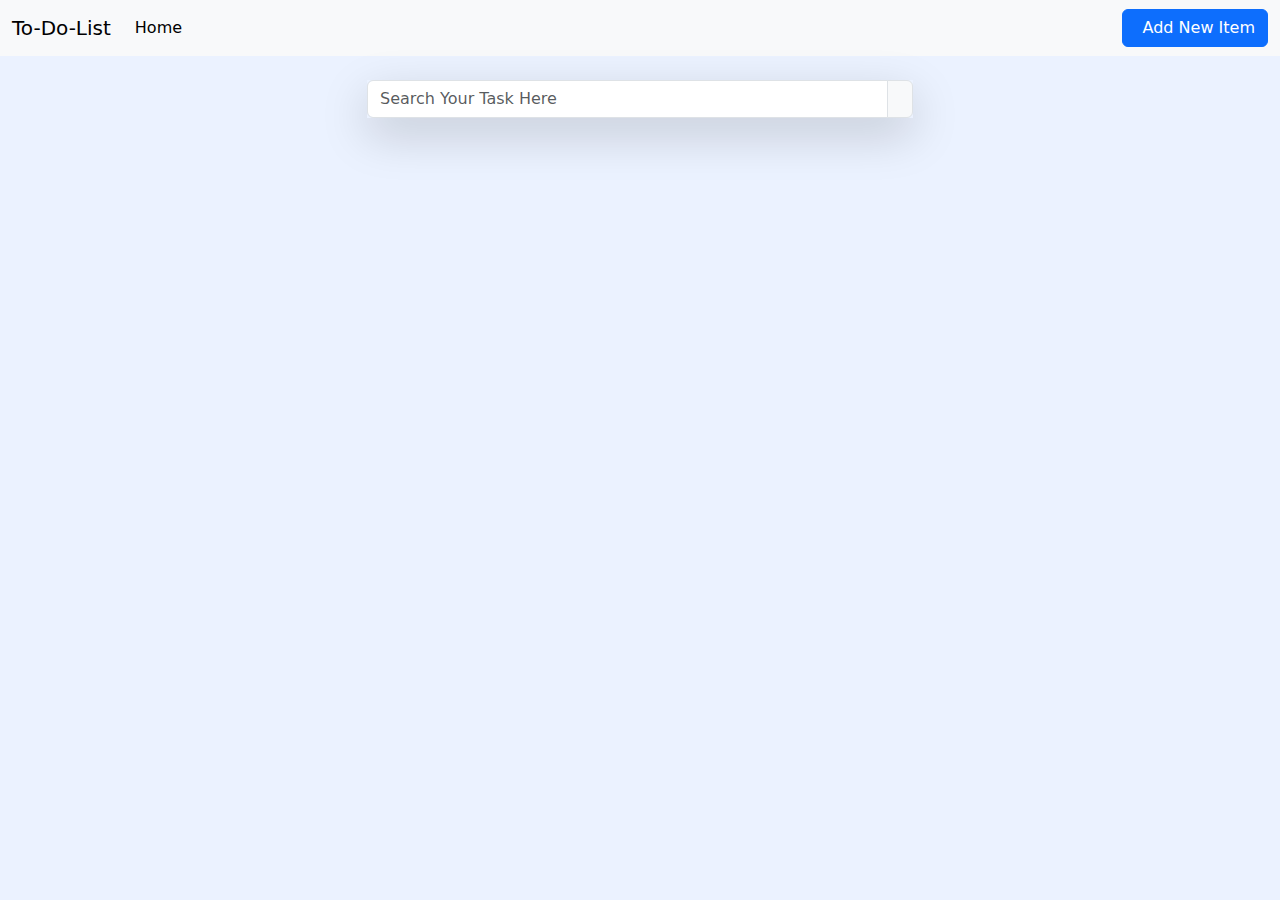
==== boot.html @ 6fa289b1 "day2" ====
<!DOCTYPE html>
<html lang="en">
<head>
  <meta charset="UTF-8">
  <meta name="viewport" content="width=device-width, initial-scale=1.0"/>
  <title>To Do Application</title>
  <!-- Custom css-->
  <link rel="stylesheet" href="boot.css"/>
  <!-- Bootstrap CSS-->
  <link href="https://cdn.jsdelivr.net/npm/bootstrap@5.3.3/dist/css/bootstrap.min.css" 
  rel="stylesheet" 
  integrity="sha384-QWTKZyjpPEjISv5WaRU9OFeRpok6YctnYmDr5pNlyT2bRjXh0JMhjY6hW+ALEwIH" 
  crossorigin="anonymous"/>

  <!-- Font Awesome -->
  <link rel="stylesheet" href="https://cdnjs.cloudflare.com/ajax/libs/font-awesome/6.6.0/css/all.min.css" 
  integrity="sha512-Kc323vGBEqzTmouAECnVceyQqyqdsSiqLQISBL29aUW4U/M7pSPA/gEUZQqv1cwx4OnYxTxve5UMg5GT6L4JJg==" 
  crossorigin="anonymous" 
  referrerpolicy="no-referrer"/>

</head>
<body>
  <!-- Add new button on mobile-->
  <div class="add_new_btn_mobile_only">
    <button 
          class="btn btn-primary d-flex gap-2 justify-content-center align-items-center" 
          type="submit" 
          data-bs-toggle="modal" 
          data-bs-target="#addnewModal">
          <i class="fa-solid fa-plus"></i>Add New Item</button>
   </div>
  <!-- Add new modelModal -->
  <div class="modal fade" id="addnewModal" tabindex="-1" aria-labelledby="exampleModalLabel" aria-hidden="true">
    <div class="modal-dialog modal-dialog-centered">
      <div class="modal-content">
        <div class="modal-header">
          <h1 class="modal-title fs-5" id="addnewModalLabel">Add New Task </h1>
          <button 
          type="button" 
          class="btn-close" 
          data-bs-dismiss="modal" 
          aria-label="Close"></button>
        </div>
        <div class="modal-body">
          <form>
            <div class="mb-3">
              <label for="imageurl" class="form-label">Image URL</label>
              <input type="email" 
              class="form-control" 
              id="imageurl" 
              aria-describedby="imageHelp"
              placeholder="https://google.com/">
              <div id="imageHelp" class="form-text">It's a optional field</div>
            </div>

            <div class="mb-3">
              <label for="Tasktitle" class="form-label">Task Title</label>
              <input type="text" class="form-control" id="Tasktitle" placeholder="Task Title" required/>
            </div>

            <div class="mb-3">
              <label for="tags" class="form-label">Task Type</label>
              <input type="text" class="form-control" id="tags" placeholder="Task Type" required/>
            </div>

            <div class="mb-3">
              <label for="taskdescription" class="form-label">Task Description</label>
              <textarea
              type="text" 
              class="form-control" 
              id="Tasktitle" 
              placeholder="Task Description"
              required
              ></textarea>
            </div>

          </form>
        </div>
        <div class="modal-footer">
          <button type="button" class="btn btn-secondary" data-bs-dismiss="modal">Close</button>
          <button type="button" class="btn btn-primary">Save changes</button>
        </div>
      </div>
    </div>
  </div>
    <!-- Navition -->
   <nav class="navbar navbar-expand-lg bg-body-tertiary">
      <div class="container-fluid">
        <a class="navbar-brand" href="#">To-Do-List</a>
        <button class="navbar-toggler" 
        type="button" 
        data-bs-toggle="collapse" 
        data-bs-target="#navbarSupportedContent" 
        aria-controls="navbarSupportedContent" 
        aria-expanded="false" 
        aria-label="Toggle navigation">
          <span class="navbar-toggler-icon"></span>
        </button>
        <div class="collapse navbar-collapse" id="navbarSupportedContent">
          <ul class="navbar-nav me-auto mb-2 mb-lg-0">
            <li class="nav-item">
              <a class="nav-link active" aria-current="page" href="#">Home</a>
            </li>
          </ul>
          <button 
          class="btn btn-primary d-flex gap-2 justify-content-center align-items-center" 
          type="submit" 
          data-bs-toggle="modal" 
          data-bs-target="#addnewModal">
          <i class="fa-solid fa-plus"></i>Add New Item</button>
        </div>
      </div>
    </nav>
    
    <!-- search container-->
    <div class="container">
      <section class="mt-4">
        <div class="row justify-content-center">
          <div class="col-md-6">
            <div class="input-group flex-rowwrap shadow-lg">
              <input type="search"
              class="form-control" 
              placeholder="Search Your Task Here" 
              aria-label="Username" 
              aria-describedby="addon wrapping">
              <span class="input-group-text" id="addon wrapping"><i class="fa-solid fa-magnifying-glass"></i></span>
            </div>
          </div>
        </div>
      </section>
      <section class="mt-4">
        <div class="row task_contents">
        </div>
      </section>
    </div>
    <!-- Custom JS-->
    <script> src="boot.js" </script>
    <!-- Bootstrap-->
    <script src="https://cdn.jsdelivr.net/npm/bootstrap@5.3.3/dist/js/bootstrap.bundle.min.js" 
    integrity="sha384-YvpcrYf0tY3lHB60NNkmXc5s9fDVZLESaAA55NDzOxhy9GkcIdslK1eN7N6jIeHz" 
    crossorigin="anonymous"></script>
  </body>
  </html>
---- boot.css ----
*{
    margin: 0;
    padding: 0;
}

body{
    background-color: #ebf2ff !important;
}

.add_new_btn_mobile_only{
    position: fixed;
    bottom: 0;
    right: 0;
    padding: 15px 10px;
    background: white;
    width: 100%;
    z-index: 1;
}

@media only screen and (min-width: 700px){
    .add_new_btn_mobile_only{
        display: none;
    }
}
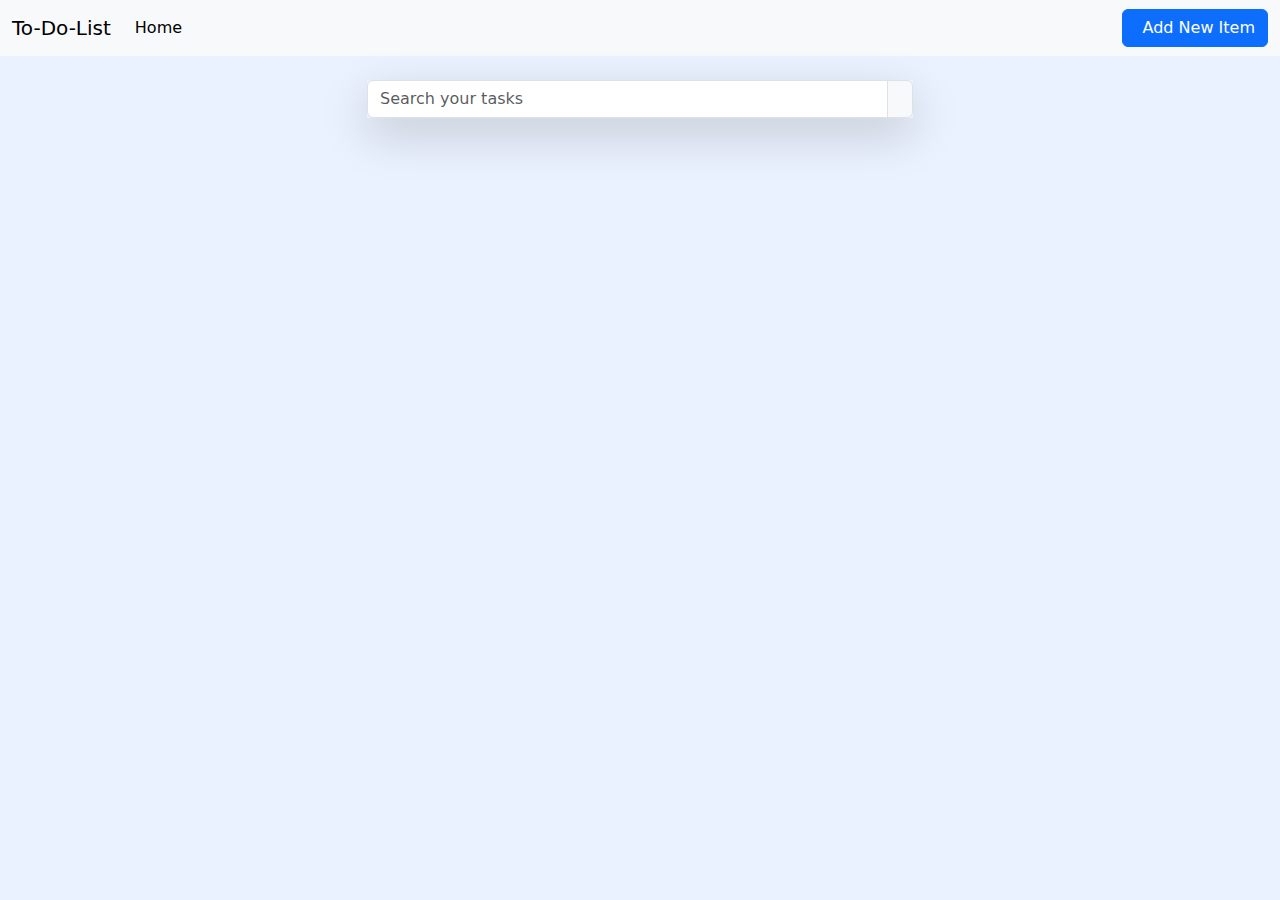
==== commit f911139d: "finalday" ====
--- a/boot.html
+++ b/boot.html
@@ -1,99 +1,147 @@
 <!DOCTYPE html>
 <html lang="en">
-<head>
-  <meta charset="UTF-8">
-  <meta name="viewport" content="width=device-width, initial-scale=1.0"/>
-  <title>To Do Application</title>
-  <!-- Custom css-->
-  <link rel="stylesheet" href="boot.css"/>
-  <!-- Bootstrap CSS-->
-  <link href="https://cdn.jsdelivr.net/npm/bootstrap@5.3.3/dist/css/bootstrap.min.css" 
-  rel="stylesheet" 
-  integrity="sha384-QWTKZyjpPEjISv5WaRU9OFeRpok6YctnYmDr5pNlyT2bRjXh0JMhjY6hW+ALEwIH" 
-  crossorigin="anonymous"/>
-
-  <!-- Font Awesome -->
-  <link rel="stylesheet" href="https://cdnjs.cloudflare.com/ajax/libs/font-awesome/6.6.0/css/all.min.css" 
-  integrity="sha512-Kc323vGBEqzTmouAECnVceyQqyqdsSiqLQISBL29aUW4U/M7pSPA/gEUZQqv1cwx4OnYxTxve5UMg5GT6L4JJg==" 
-  crossorigin="anonymous" 
-  referrerpolicy="no-referrer"/>
-
-</head>
-<body>
-  <!-- Add new button on mobile-->
-  <div class="add_new_btn_mobile_only">
-    <button 
-          class="btn btn-primary d-flex gap-2 justify-content-center align-items-center" 
-          type="submit" 
-          data-bs-toggle="modal" 
-          data-bs-target="#addnewModal">
-          <i class="fa-solid fa-plus"></i>Add New Item</button>
-   </div>
-  <!-- Add new modelModal -->
-  <div class="modal fade" id="addnewModal" tabindex="-1" aria-labelledby="exampleModalLabel" aria-hidden="true">
-    <div class="modal-dialog modal-dialog-centered">
-      <div class="modal-content">
-        <div class="modal-header">
-          <h1 class="modal-title fs-5" id="addnewModalLabel">Add New Task </h1>
-          <button 
-          type="button" 
-          class="btn-close" 
-          data-bs-dismiss="modal" 
-          aria-label="Close"></button>
-        </div>
-        <div class="modal-body">
-          <form>
-            <div class="mb-3">
-              <label for="imageurl" class="form-label">Image URL</label>
-              <input type="email" 
-              class="form-control" 
-              id="imageurl" 
-              aria-describedby="imageHelp"
-              placeholder="https://google.com/">
-              <div id="imageHelp" class="form-text">It's a optional field</div>
-            </div>
-
-            <div class="mb-3">
-              <label for="Tasktitle" class="form-label">Task Title</label>
-              <input type="text" class="form-control" id="Tasktitle" placeholder="Task Title" required/>
-            </div>
-
-            <div class="mb-3">
-              <label for="tags" class="form-label">Task Type</label>
-              <input type="text" class="form-control" id="tags" placeholder="Task Type" required/>
-            </div>
-
-            <div class="mb-3">
-              <label for="taskdescription" class="form-label">Task Description</label>
-              <textarea
-              type="text" 
-              class="form-control" 
-              id="Tasktitle" 
-              placeholder="Task Description"
-              required
-              ></textarea>
-            </div>
-
-          </form>
-        </div>
-        <div class="modal-footer">
-          <button type="button" class="btn btn-secondary" data-bs-dismiss="modal">Close</button>
-          <button type="button" class="btn btn-primary">Save changes</button>
+  <head>
+    <meta charset="UTF-8" />
+    <meta name="viewport" content="width=device-width, initial-scale=1.0" />
+    <title>To Do Applicayion</title>
+    <!-- Custom CSS -->
+    <link rel="stylesheet" href="boot.css" />
+    <!-- Bootstrap CSS -->
+    <link
+      href="https://cdn.jsdelivr.net/npm/bootstrap@5.3.3/dist/css/bootstrap.min.css"
+      rel="stylesheet"
+      integrity="sha384-QWTKZyjpPEjISv5WaRU9OFeRpok6YctnYmDr5pNlyT2bRjXh0JMhjY6hW+ALEwIH"
+      crossorigin="anonymous"
+    />
+
+    <!-- Font Awesome CDN -->
+    <link
+      rel="stylesheet"
+      href="https://cdnjs.cloudflare.com/ajax/libs/font-awesome/6.5.2/css/all.min.css"
+      integrity="sha512-SnH5WK+bZxgPHs44uWIX+LLJAJ9/2PkPKZ5QiAj6Ta86w+fsb2TkcmfRyVX3pBnMFcV7oQPJkl9QevSCWr3W6A=="
+      crossorigin="anonymous"
+      referrerpolicy="no-referrer"/>
+  </head>
+
+  <body onload="loadInitialData()">
+    <!-- Add New Button on Mobile -->
+    <div class="add__new__btn__mobile__only">
+      <button
+        class="btn btn-primary d-flex gap-2 justify-content-center align-items-center"
+        type="submit"
+        data-bs-toggle="modal"
+        data-bs-target="#addNewModal">
+        <i class="fa-solid fa-plus"></i>Add New Item</button>
+    </div>
+
+    <!-- Add New Modal -->
+    <div class="modal fade" id="addNewModal" tabindex="-1" aria-labelledby="addNewModalLabel" aria-hidden="true">
+      <div class="modal-dialog modal-dialog-centered">
+        <div class="modal-content">
+          <div class="modal-header">
+            <h1 class="modal-title fs-5" id="addNewModalLabel">Add New Task</h1>
+            <button
+              type="button"
+              class="btn-close"
+              data-bs-dismiss="modal"
+              aria-label="Close"
+            ></button>
+          </div>
+          <div class="modal-body">
+            <form>
+              <div class="mb-3">
+                <label for="imageUrl" class="form-label">Image URL</label>
+                <input
+                  type="url"
+                  class="form-control"
+                  id="imageUrl"
+                  aria-describedby="imageHelp"
+                  placeholder="https://google.com/"
+                />
+                <div id="imageHelp" class="form-text">Its a optional filed</div>
+              </div>
+
+              <div class="mb-3">
+                <label for="taskTitle" class="form-label">Task Title</label>
+                <input type="text" class="form-control" id="taskTitle" placeholder="Task Title" required/>
+              </div>
+
+              <div class="mb-3">
+                <label for="tags" class="form-label">Task Type</label>
+                <input type="text" class="form-control" id="tags" placeholder="Task Type" required/>
+              </div>
+
+              <div class="mb-3">
+                <label for="taskDescription" class="form-label"
+                  >Task Description</label
+                >
+                <textarea
+                  type="text"
+                  class="form-control"
+                  id="taskDescription"
+                  placeholder="Task Description"
+                  required
+                ></textarea>
+              </div>
+
+            </form>
+          </div>
+          <div class="modal-footer">
+            <button type="button" class="btn btn-secondary" data-bs-dismiss="modal">Close</button>
+            <button
+              type="button"
+              class="btn btn-primary"
+              onclick="handleSubmit()"
+            >
+            Save changes
+            </button>
+          </div>
         </div>
       </div>
     </div>
-  </div>
+
+    <!-- Button trigger modal -->
+    <!-- <button
+      type="button"
+      class="btn btn-primary"
+      data-bs-toggle="modal"
+      data-bs-target="#showTask"
+    >
+      Launch demo modal
+    </button> -->
+
+    <!-- Show Task Modal -->
+    <div class="modal fade"
+      id="showTask"
+      tabindex="-1"
+      aria-labelledby="showTaskLabel"
+      aria-hidden="true">
+      <div class="modal-dialog modal-lg">
+        <div class="modal-content">
+          <div class="modal-header">
+            <h1 class="modal-title fs-5" id="showTaskLabel">Task Details</h1>
+            <button type="button" class="btn-close" data-bs-dismiss="modal" aria-label="Close"></button>
+          </div>
+          <div class="modal-body task__modal__body"></div>
+          <div class="modal-footer">
+            <button type="button" class="btn btn-secondary" data-bs-dismiss="modal">Close</button>
+          </div>
+        </div>
+      </div>
+    </div>
+
     <!-- Navition -->
-   <nav class="navbar navbar-expand-lg bg-body-tertiary">
+    <nav class="navbar navbar-expand-lg bg-body-tertiary">
       <div class="container-fluid">
         <a class="navbar-brand" href="#">To-Do-List</a>
-        <button class="navbar-toggler" 
-        type="button" 
-        data-bs-toggle="collapse" 
-        data-bs-target="#navbarSupportedContent" 
-        aria-controls="navbarSupportedContent" 
-        aria-expanded="false" 
-        aria-label="Toggle navigation">
+        <button class="navbar-toggler"
+          type="button"
+          data-bs-toggle="collapse"
+          data-bs-target="#navbarSupportedContent"
+          aria-controls="navbarSupportedContent"
+          aria-expanded="false"
+          aria-label="Toggle navigation"
+        >
           <span class="navbar-toggler-icon"></span>
         </button>
         <div class="collapse navbar-collapse" id="navbarSupportedContent">
@@ -102,42 +150,75 @@
               <a class="nav-link active" aria-current="page" href="#">Home</a>
             </li>
           </ul>
-          <button 
-          class="btn btn-primary d-flex gap-2 justify-content-center align-items-center" 
-          type="submit" 
-          data-bs-toggle="modal" 
-          data-bs-target="#addnewModal">
-          <i class="fa-solid fa-plus"></i>Add New Item</button>
+
+          <button
+            class="btn btn-primary d-flex gap-2 justify-content-center align-items-center"
+            type="submit"
+            data-bs-toggle="modal"
+            data-bs-target="#addNewModal">
+            <i class="fa-solid fa-plus"></i>Add New Item</button>
         </div>
       </div>
     </nav>
-    
-    <!-- search container-->
+
     <div class="container">
       <section class="mt-4">
         <div class="row justify-content-center">
           <div class="col-md-6">
-            <div class="input-group flex-rowwrap shadow-lg">
+            <div class="input-group flex-nowwrap shadow-lg">
               <input type="search"
-              class="form-control" 
-              placeholder="Search Your Task Here" 
-              aria-label="Username" 
-              aria-describedby="addon wrapping">
-              <span class="input-group-text" id="addon wrapping"><i class="fa-solid fa-magnifying-glass"></i></span>
+                class="form-control"
+                placeholder="Search your tasks "
+                aria-label="Username"
+                aria-describedby="addon-wrapping"
+                oninput="searchTask.apply(this, arguments)"/>
+              <span class="input-group-text" id="addon-wrapping"><i class="fa-solid fa-magnifying-glass"></i></span>
             </div>
           </div>
         </div>
       </section>
+
       <section class="mt-4">
-        <div class="row task_contents">
+        <div class="row task__contents">
+          <!-- dynamic cards -->
         </div>
       </section>
     </div>
-    <!-- Custom JS-->
-    <script> src="boot.js" </script>
-    <!-- Bootstrap-->
-    <script src="https://cdn.jsdelivr.net/npm/bootstrap@5.3.3/dist/js/bootstrap.bundle.min.js" 
-    integrity="sha384-YvpcrYf0tY3lHB60NNkmXc5s9fDVZLESaAA55NDzOxhy9GkcIdslK1eN7N6jIeHz" 
-    crossorigin="anonymous"></script>
+
+    <!-- Custom JS -->
+    <script src="boot.js"></script>
+
+    <!-- Bootstrap JS -->
+    <script src="https://cdn.jsdelivr.net/npm/bootstrap@5.3.3/dist/js/bootstrap.bundle.min.js"
+      integrity="sha384-YvpcrYf0tY3lHB60NNkmXc5s9fDVZLESaAA55NDzOxhy9GkcIdslK1eN7N6jIeHz"
+      crossorigin="anonymous"></script>
+    <!-- 
+      <div class="col-md-6 col-lg-4 mt-3" id=${id} key=${id}>
+        <div class="card shadow-sm task__card">
+            <div class="card-header d-flex justify-content-end task__card__header">
+                <button type="button" class="btn btn-outline-primary mr-2" name=${id}>
+                    <i class="fas fa-pencil-alt" name=${id}></i>
+                </button>
+                  <button type="button" class="btn btn-outline-danger mr-2" name=${id}>
+                    <i class="fas fa-trash-alt" name=${id}></i>
+                </button>
+            </div>
+            <div class="card-body">
+            ${
+                url && 
+                `<img src=${url} alt="card image cap" class="card-img-top md-3 rounded-lg" />`
+            }
+            <h4 class="card-title">${title}</h4>
+            <p class="trim-3-lines text-muted">${description}</p>
+            <div class="tags text-white d-flex flex-wrap">
+                <span class="badge text-bg-primary m-1">${type}</span>
+            </div>
+            </div>
+            <div class="card-footer">
+                <button type="button" class="btn btn-outline-primary float-right" data-bs-toggle="modal" data-bs-target="#showTask">Open Task</button>
+            </div>
+        </div>
+    </div>
+    </div> -->
   </body>
-  </html>+</html>--- a/boot.css
+++ b/boot.css
@@ -18,7 +18,7 @@
 }
 
 @media only screen and (min-width: 700px){
-    .add_new_btn_mobile_only{
+    .add__new__btn__mobile__only{
         display: none;
     }
 }